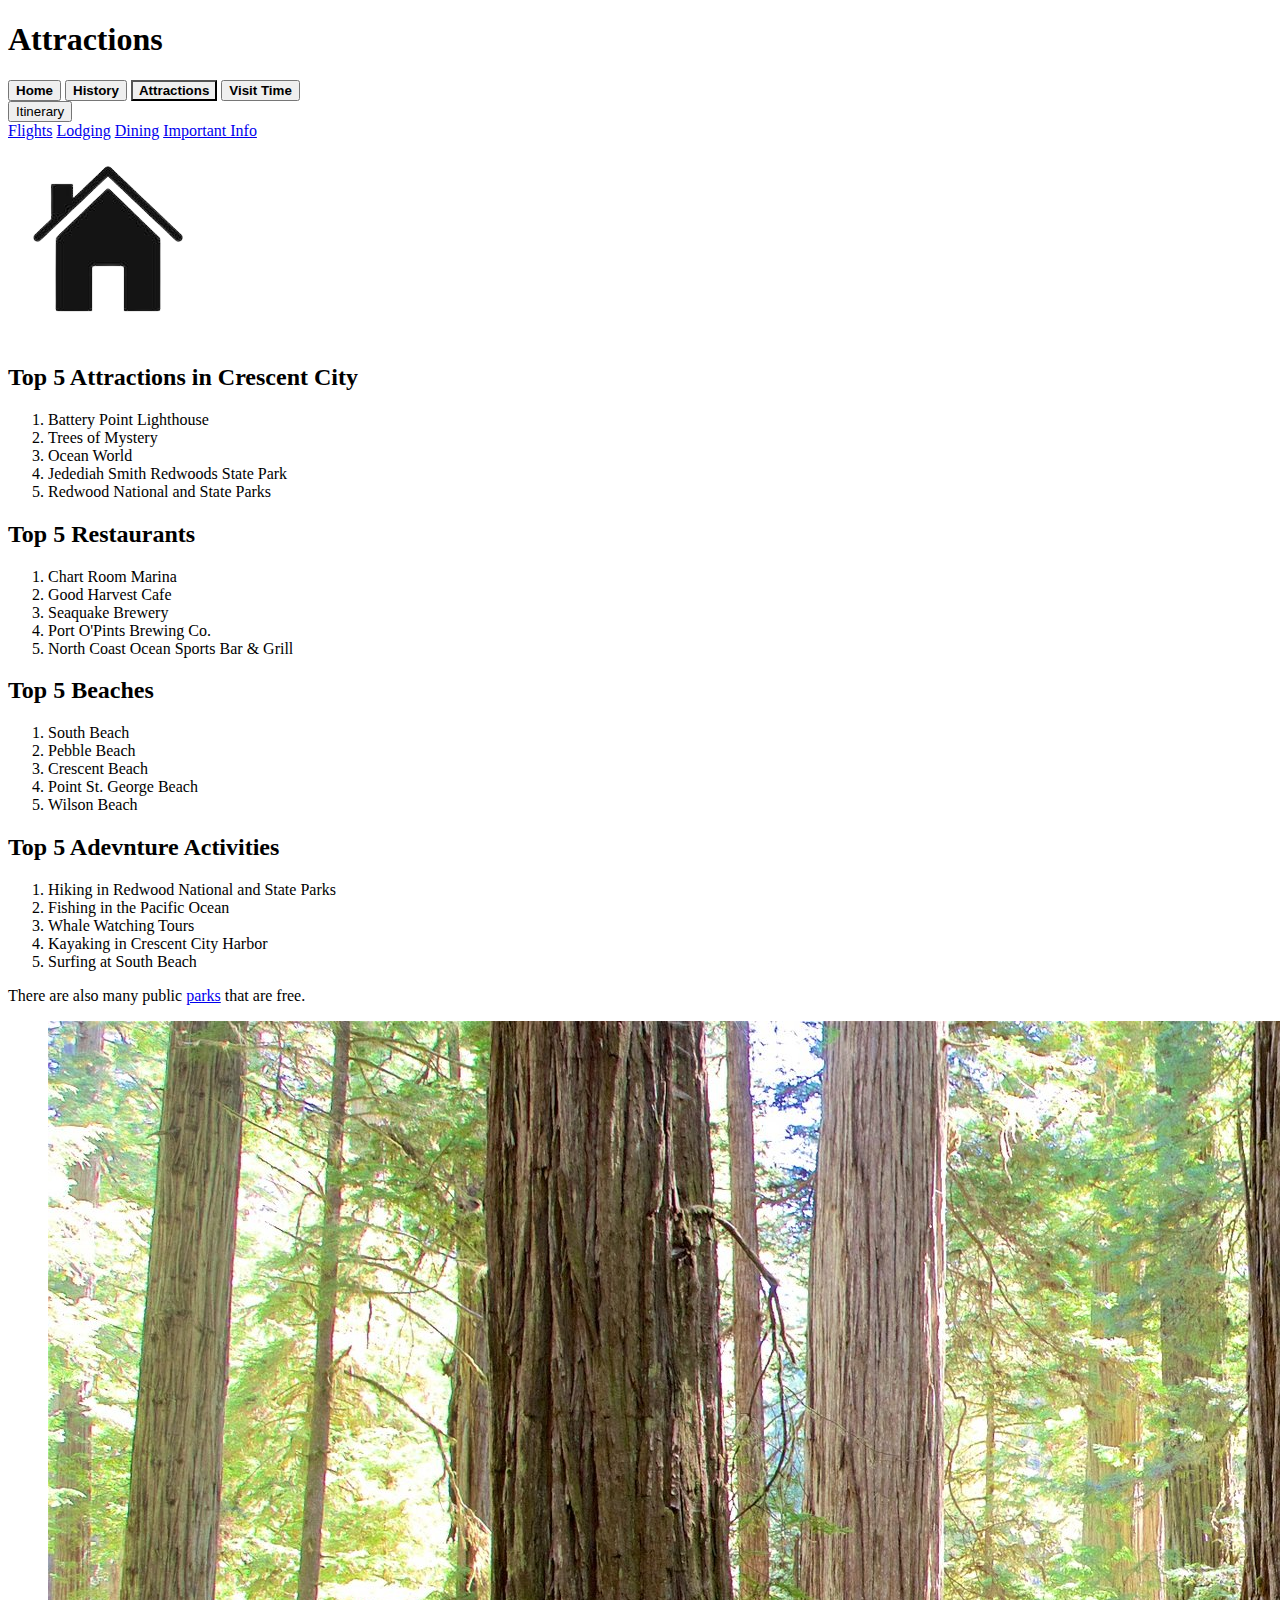
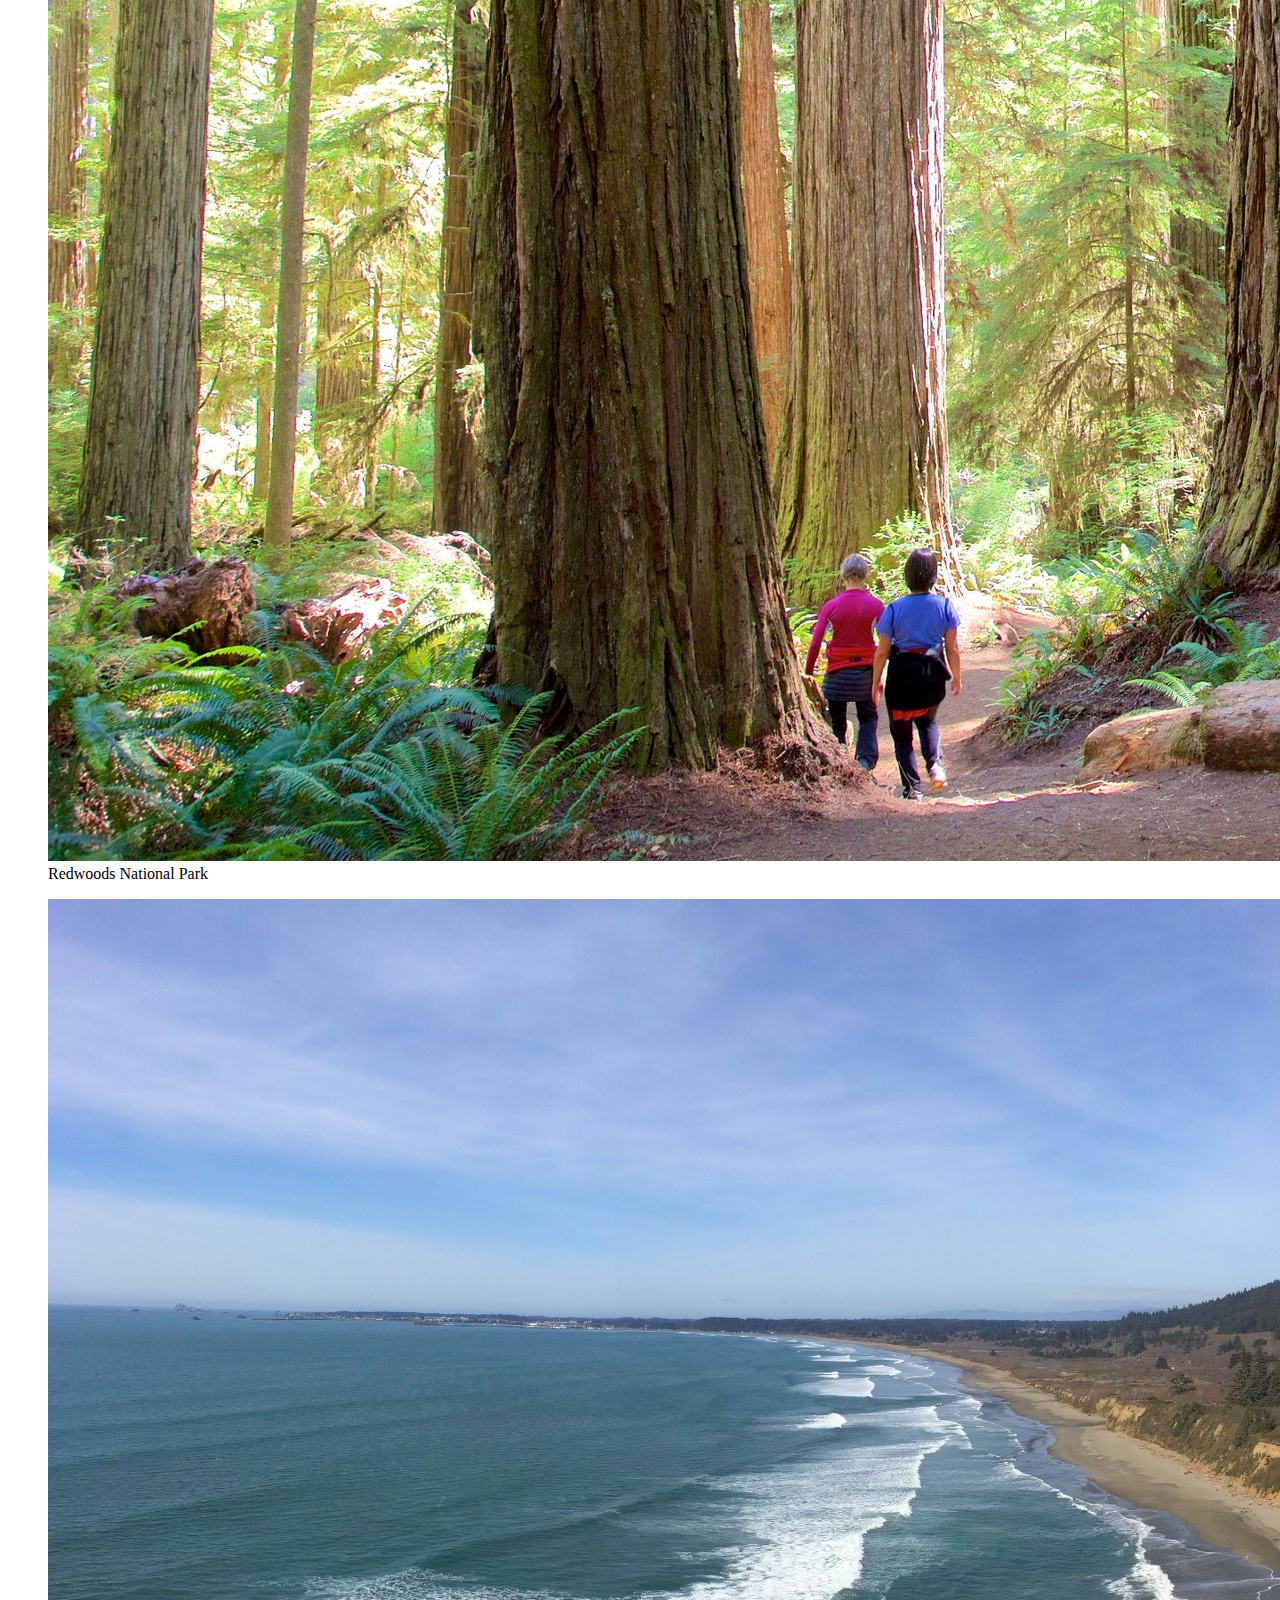
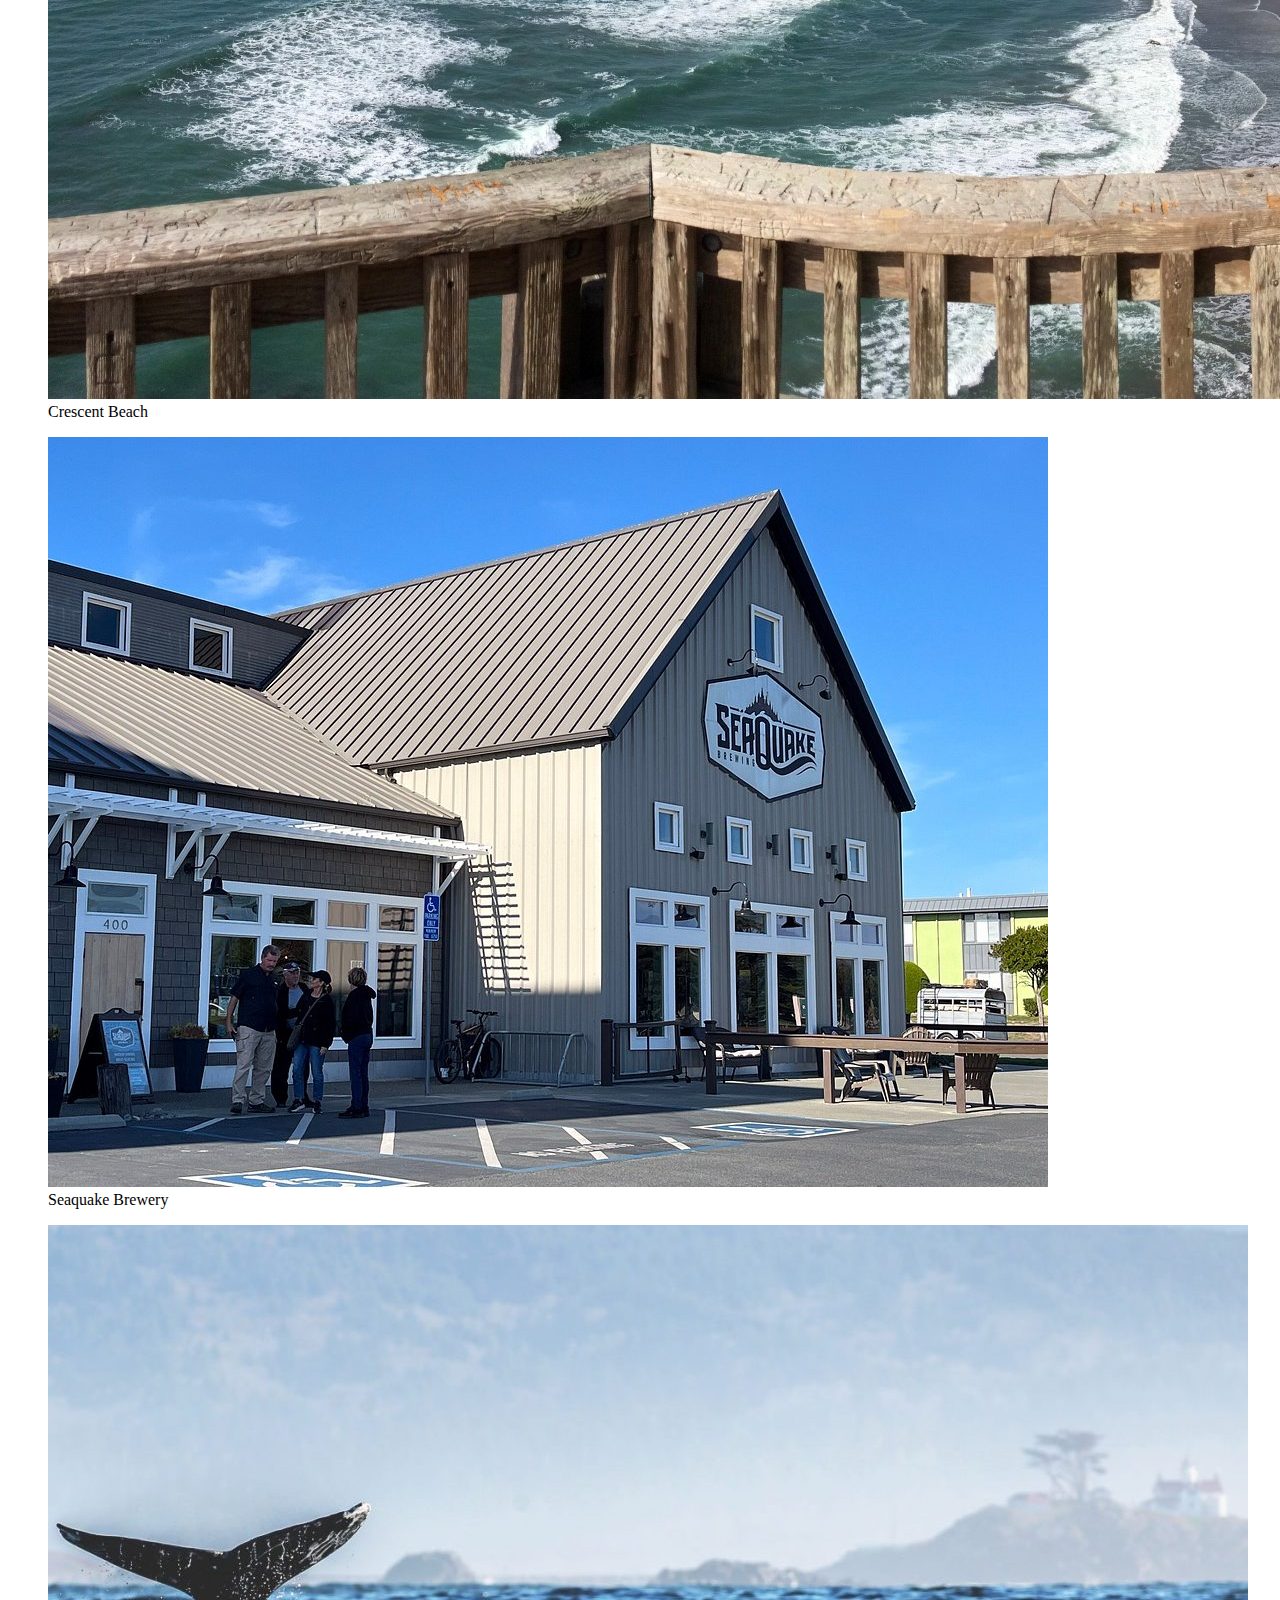
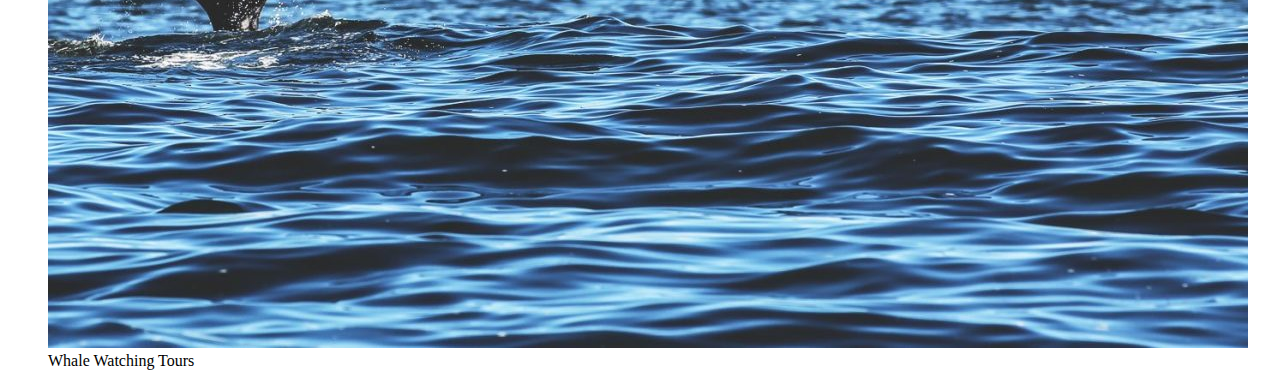
==== attractions.html @ 1b18480d "Add files via upload" ====
<!DOCTYPE html>
<html lang="en">

<head>
    <meta charset="UTF-8">
    <meta name="viewport" content="width=device-width, initial-scale=1.0">
    <link rel="stylesheet" href="CSS/Vacation.css">
    <title>Attractions</title>
    <link rel="icon" type="image/x-icon" href="Images/Vacation/earthfavicon.png">
</head>

<body>
    <header>
    <div class="banner">
        <h1 class="page-title">Attractions</h1>
        <nav>
            <a href="index.html"><button class="navbuttons"><strong>Home</strong></button></a>
            <a href="history.html"><button class="navbuttons"><strong>History</strong></button></a>
            <a href="attractions.html"><button class="navbuttons" style="border-color: black;"><strong>Attractions</strong></button></a>
            <a href="visittime.html"><button class="navbuttons"><strong>Visit Time</strong></button></a>
            <div class="dropdown">
                <button class="navbuttons dropbtn">Itinerary</button>
                <div class="dropdown-content">
                    <a href="flights.html">Flights</a>
                    <a href="lodging.html">Lodging</a>
                    <a href="dining.html">Dining</a>
                    <a href="importantinfo.html">Important Info</a>
                </div>
            </div>
        </nav>
        <img src="Images/nav/Home.png" class="bannericon" alt="Home Icon">
    </div>
    </header>
    <!----------------------------------------------->
    <main>
    <aside id="top-5-list">
        <h2>Top 5 Attractions in Crescent City</h2>
        <ol>
            <li>Battery Point Lighthouse</li>
            <li>Trees of Mystery</li>
            <li>Ocean World</li>
            <li>Jedediah Smith Redwoods State Park</li>
            <li>Redwood National and State Parks</li>
        </ol>
        <h2>Top 5 Restaurants</h2>
        <ol>
            <li>Chart Room Marina</li>
            <li>Good Harvest Cafe</li>
            <li>Seaquake Brewery</li>
            <li>Port O'Pints Brewing Co.</li>
            <li>North Coast Ocean Sports Bar & Grill</li>
        </ol>
        <h2>Top 5 Beaches</h2>
        <ol>
            <li>South Beach</li>
            <li>Pebble Beach</li>
            <li>Crescent Beach</li>
            <li>Point St. George Beach</li>
            <li>Wilson Beach</li>
        </ol>
        <h2>Top 5 Adevnture Activities</h2>
        <ol>
            <li>Hiking in Redwood National and State Parks</li>
            <li>Fishing in the Pacific Ocean</li>
            <li>Whale Watching Tours</li>
            <li>Kayaking in Crescent City Harbor</li>
            <li>Surfing at South Beach</li>
        </ol>
        <p>There are also many public <a target="_blank" id="pinklink" href="https://www.crescentcity.org/Parks">parks</a> that are free.</p>
    </aside>
    <figure id="redwood-pic">
        <img src="Images/Vacation/RedwoodsNationalPark.jpg" alt="Redwoods National Park" class="attractpic">
        <figcaption class="hidepic">Redwoods National Park</figcaption>
    </figure>
    <figure id="beach-pic">
        <img src="Images/Vacation/Crescent-beach.jpg" alt="Crescent Beach" class="attractpic">
        <figcaption class="hidepic">Crescent Beach</figcaption>
    </figure>
    <figure id="restaurant-pic">
        <img src="Images/Vacation/Seaquake.jpg" alt="Seaquake Brewery" class="attractpic">
        <figcaption class="hidepic">Seaquake Brewery</figcaption>
    </figure>
    <figure id="whale-pic">
        <img src="Images/Vacation/WhaleWatching.jpg" alt="Whale Watching" class="attractpic">
        <figcaption class="hidepic">Whale Watching Tours</figcaption>
    </figure>
    </main>
</body>

</html>
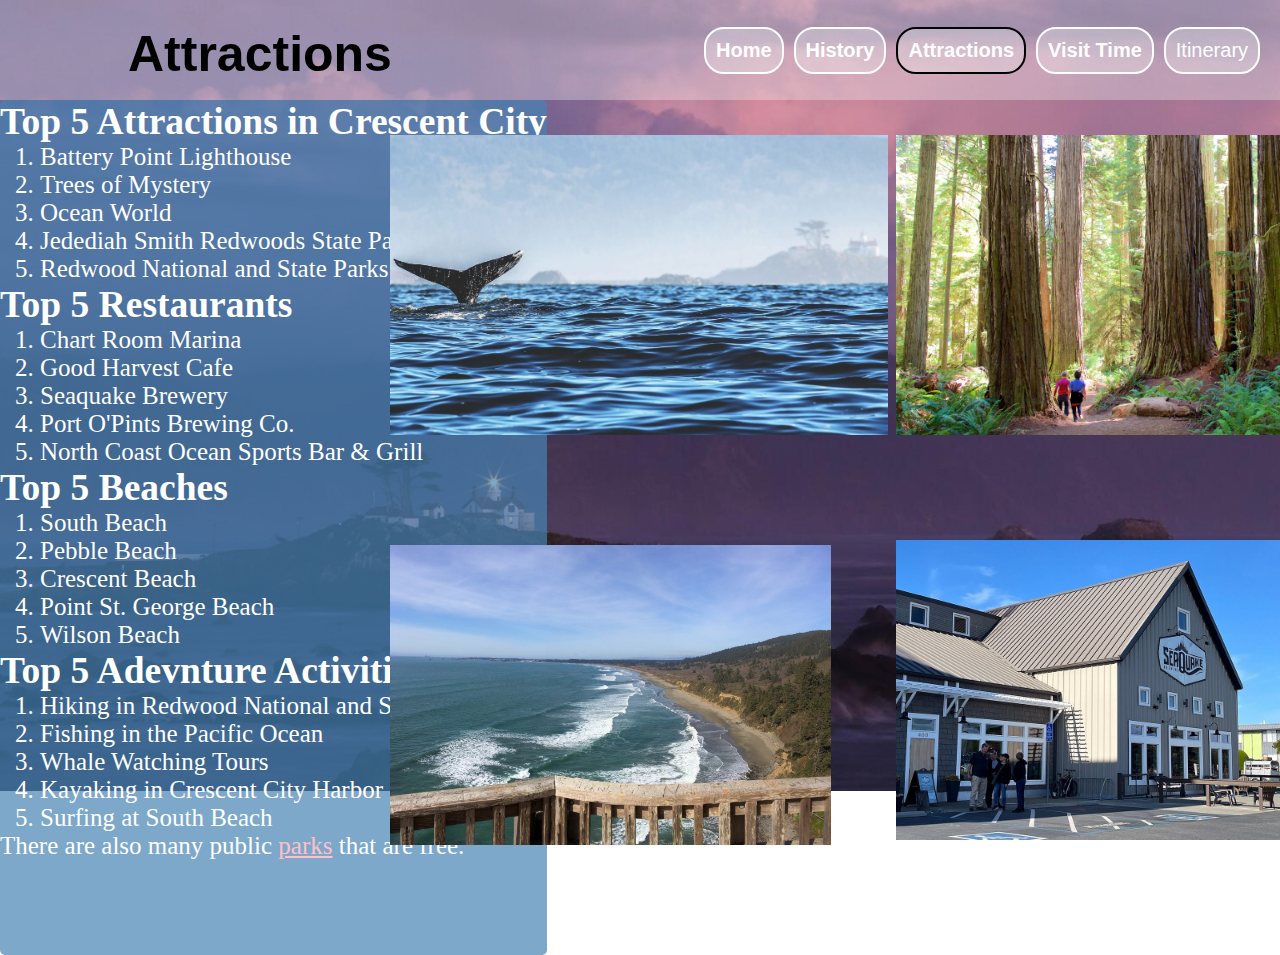
==== commit 09d50d39: "Add files via upload" ====
--- a/attractions.html
+++ b/attractions.html
@@ -28,7 +28,6 @@
                 </div>
             </div>
         </nav>
-        <img src="Images/nav/Home.png" class="bannericon" alt="Home Icon">
     </div>
     </header>
     <!----------------------------------------------->
--- a/CSS/Vacation.css
+++ b/CSS/Vacation.css
@@ -0,0 +1,256 @@
+* {
+    margin: 0;
+    color:white;
+}
+
+.page-title {
+    color:black;
+}
+
+.banner {
+    background-color: rgba(255, 255, 255, 0.3);
+    height:75px;
+    padding-top: 25px;
+    color: white;
+}
+
+nav {
+    position: absolute;
+    top: 3%;
+    left: 55%;
+    display: flex;
+    flex-wrap: wrap;
+    gap: 10px;
+}
+
+.navbuttons {
+    background-color: rgba(255, 255, 255, 0.3);
+    text-align: center;
+    padding: 10px;
+    border: 2px white solid;
+    border-radius: 20px;
+    font-size: 20px;
+    cursor: pointer;
+    color:white;
+}
+
+.navbuttons:hover {
+    background-color: rgba(255, 255, 255, 0.6);
+}
+
+.page-title {
+    position: relative;
+    left:10%;
+    color: black;
+    font-size: 50px;
+    font-family:'Gill Sans', 'Gill Sans MT', Calibri, 'Trebuchet MS', sans-serif;
+}
+
+.bannericon {
+    position: absolute;
+    left: 95%;
+    top: 5%;
+    transform:  translate(-50%, -50%);
+    width: 100px;
+}
+
+body {
+    background-image:url(../Images/Vacation/backgroundImg.jfif);
+    background-repeat:no-repeat;
+    background-size:cover;
+}
+
+iframe.interactive-map {
+    position: absolute;
+    top: 55%;
+    left: 80%;
+    transform: translate(-50%, -50%);
+    border-radius: 20px;
+}
+
+.paragraph {
+    border-radius: 20px;
+    position:absolute;
+    background-color: rgba(70, 131, 180, 0.596);
+    max-width: 500px;
+    font-size:25px;
+}
+
+.paragraph > h2 {
+    text-align: center;
+    font-size:45px;
+}
+
+.flightpath {
+    width:550px;
+}
+
+figure, figcaption {
+    font-size: 30px;
+}
+
+.hidepic {
+    visibility:hidden;
+}
+
+.inline {display:inline;}
+
+.block {display:block;}
+
+.inline-block {display:inline-block;}
+
+.horizontalgrid {padding-top: 50px;display: flex; justify-content: space-around;}
+
+.diningpics {width:500px; height:400px; transition: transform 1s, filter 1s;}
+.diningpics:hover {transform: scale(1.1); filter: sepia(40%);}
+
+.attractpic {height:300px; transition: height 1s;}
+
+p strong {font-size: 30px;}
+
+.gradient {
+    background-image: linear-gradient(
+      45deg,
+      hsl(240deg 100% 20%) 0%,
+      hsl(281deg 100% 21%) 8%,
+      hsl(304deg 100% 23%) 17%,
+      hsl(319deg 100% 30%) 25%,
+      hsl(329deg 100% 36%) 33%,
+      hsl(336deg 100% 41%) 42%,
+      hsl(346deg 83% 51%) 50%,
+      hsl(3deg 95% 61%) 58%,
+      hsl(17deg 100% 59%) 67%,
+      hsl(30deg 100% 55%) 75%,
+      hsl(40deg 100% 50%) 83%,
+      hsl(48deg 100% 50%) 92%,
+      hsl(55deg 100% 50%) 100%
+    );
+  }
+
+/* Dropdown Button */
+
+/* The container <div> - needed to position the dropdown content */
+.dropdown {
+    position: relative;
+    display: inline-block;
+}
+
+/* Dropdown Content (Hidden by Default) */
+.dropdown-content {
+    display: none;
+    position: absolute;
+    background-color: #f1f1f1;
+    min-width: 160px;
+    box-shadow: 0px 8px 16px 0px rgba(0,0,0,0.2);
+    z-index: 1;
+}
+
+/* Links inside the dropdown */
+.dropdown-content a {
+    color: black;
+    padding: 12px 16px;
+    text-decoration: none;
+    display: block;
+}
+
+  /* Change color of dropdown links on hover */
+.dropdown-content a:hover {background-color: #ddd;}
+  
+  /* Show the dropdown menu on hover */
+.dropdown:hover .dropdown-content {display: block;}
+
+
+
+/* Ids */
+
+#top-5-list {
+    background-color:rgba(70, 131, 180, 0.7);
+    max-width:fit-content;
+    border-radius: 5px;
+    position:absolute;
+    top:100px;
+    font-size:25px;
+    height:95%;}
+
+#bibbody {background-color: white;font-size:20px;left:15px;top:15px;position:absolute;}
+
+#overview {top:25%;left:5%; padding:10px;}
+
+#dining-info {top:63%;left:30%; max-width:750px;}
+
+#attractions {top:30%;left:40%;}
+
+#activities {top:13%; left:5%;}
+
+#weather {left:20px; top:25%;}
+
+#house {top:20%; left:30%; font-size:28px;}
+
+#history {top: 150px; left: 20px; width:750px; position:absolute; font-size:20px;}
+
+#flights {top:130px; left:20px; position:absolute; font-size:20px;}
+
+#tempgraph {top:28%; left:32%; position:absolute;}
+
+#events {top:150px; left: 55%; right: 70px; position:absolute; font-size:20px;}
+
+#other-lodging-options {top:250px; left:65%; position:absolute; font-size:30px;}
+
+#redwood-pic {top:15%; left:70%; position:absolute; font-size: 20px;}
+
+#beach-pic {top:60.5%; left:30.5%; position:absolute; font-size: 20px;}
+
+#restaurant-pic {top:60%; left:70%; position:absolute; font-size: 20px;}
+
+#whale-pic {top:15%; left:30.5%; position:absolute; font-size: 20px;}
+
+#faq {top: 150px; left: 30%; position:absolute; font-size:25px; max-width:800px}
+
+#expectations {top:200px; right:5%; position:absolute; float:right; font-size:25px; max-width:300px; background-color:rgba(199, 120, 199, 0.8); border-radius:10px; padding:3px;}
+
+#pinklink {color: pink; text-decoration: underline; transition: color .5s;}
+#pinklink:hover {color: rgb(255, 0, 0); text-decoration: underline;}
+
+#cityimg {position:absolute; top: 15%; left: 2%; width:300px; filter:brightness(50%); transition: width 2s, filter 2s;}
+#cityimg:active {width:500px; filter:brightness(100%)}
+
+/* border-margin-padding element */
+#bmp {border: 2px solid black; margin: 20px; padding: 20px;}
+
+
+/* hover rules for attractions */
+
+#redwood-pic:hover figcaption{visibility:visible;}
+
+#beach-pic:hover figcaption{visibility:visible;}
+
+#restaurant-pic:hover figcaption{visibility:visible;}
+
+#whale-pic:hover figcaption{visibility:visible;}
+
+/* element change when hovered over */
+#post-tsunami {transition: filter 1s; filter:grayscale(100%);}
+#post-tsunami:hover {filter:grayscale(0%);}
+
+/* CSS Animation not used in any examples */
+.glowhouse:hover {animation: glow 1s forwards;}
+
+@keyframes glow {
+    from {}
+    to {
+      box-shadow: 0 0 40px hsl(12, 100%, 60%);
+    }
+  }
+
+/* Special HTMl Properties:
+target=""
+type=""      (for favicon)
+<figure> and <figcaption>
+
+
+CSS Styles not used in Code HS that are here:
+z-index
+box-shadow
+border-radius
+text-decoration
+*/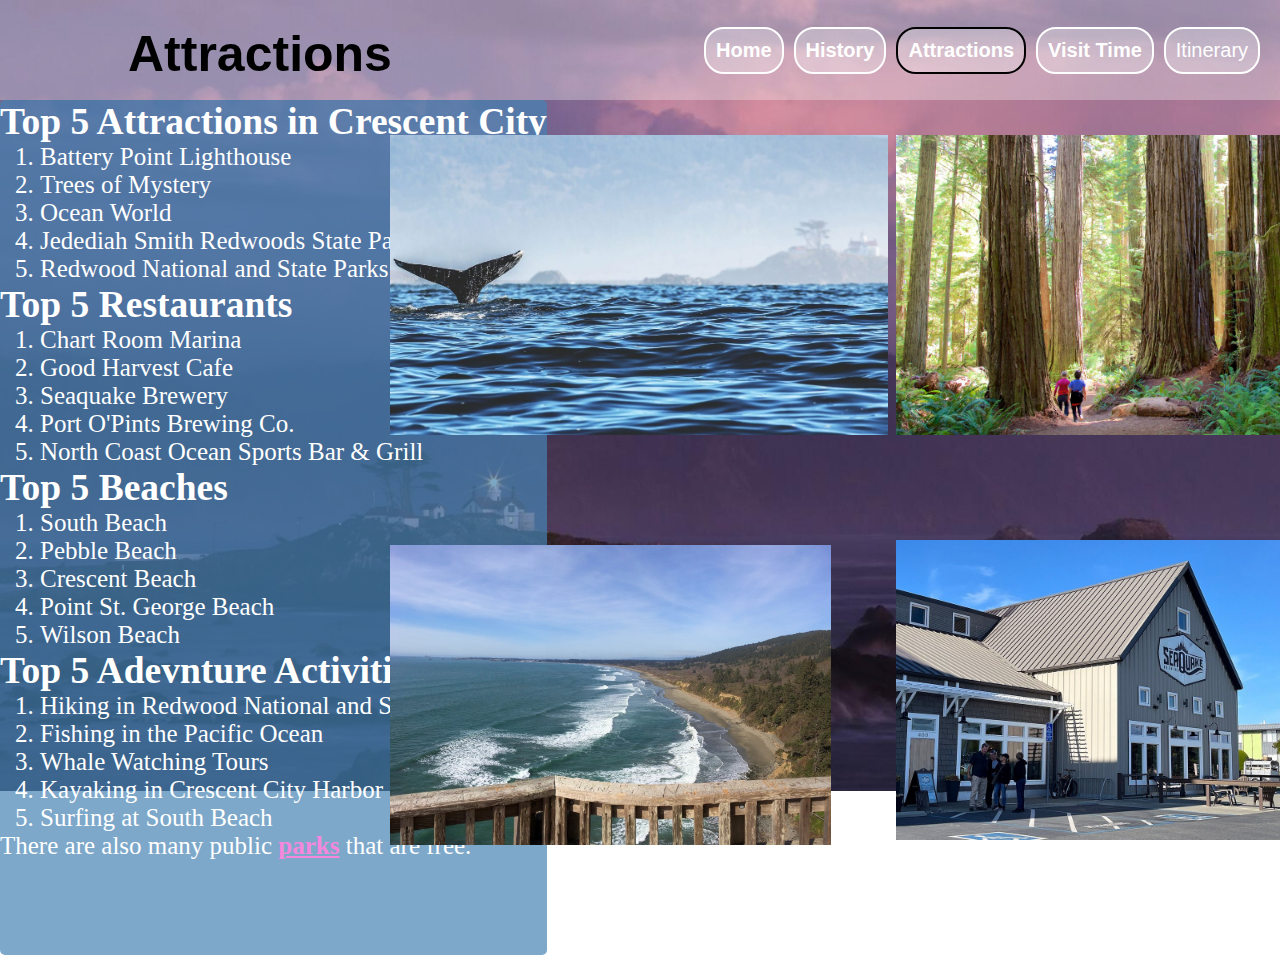
==== commit 9e5ca428: "Add files via upload" ====
--- a/attractions.html
+++ b/attractions.html
@@ -65,6 +65,7 @@
             <li>Kayaking in Crescent City Harbor</li>
             <li>Surfing at South Beach</li>
         </ol>
+        <!--Pink link that changes to red when clicked-->
         <p>There are also many public <a target="_blank" id="pinklink" href="https://www.crescentcity.org/Parks">parks</a> that are free.</p>
     </aside>
     <figure id="redwood-pic">
--- a/CSS/Vacation.css
+++ b/CSS/Vacation.css
@@ -172,6 +172,8 @@
     font-size:25px;
     height:95%;}
 
+#imginstructions {position:absolute; top:78%; left:1%; font-size:20px;}
+
 #bibbody {background-color: white;font-size:20px;left:15px;top:15px;position:absolute;}
 
 #overview {top:25%;left:5%; padding:10px;}
@@ -208,13 +210,13 @@
 
 #expectations {top:200px; right:5%; position:absolute; float:right; font-size:25px; max-width:300px; background-color:rgba(199, 120, 199, 0.8); border-radius:10px; padding:3px;}
 
-#pinklink {color: pink; text-decoration: underline; transition: color .5s;}
+#pinklink {color: rgb(247, 135, 222); text-decoration: underline; font-weight:bold; transition: color .5s;}
 #pinklink:hover {color: rgb(255, 0, 0); text-decoration: underline;}
 
 #cityimg {position:absolute; top: 15%; left: 2%; width:300px; filter:brightness(50%); transition: width 2s, filter 2s;}
 #cityimg:active {width:500px; filter:brightness(100%)}
 
-/* border-margin-padding element */
+/* border-margin-padding element, displayed on the flights page */
 #bmp {border: 2px solid black; margin: 20px; padding: 20px;}
 
 
@@ -248,7 +250,7 @@
 <figure> and <figcaption>
 
 
-CSS Styles not used in Code HS that are here:
+CSS Styles not previously used:
 z-index
 box-shadow
 border-radius
